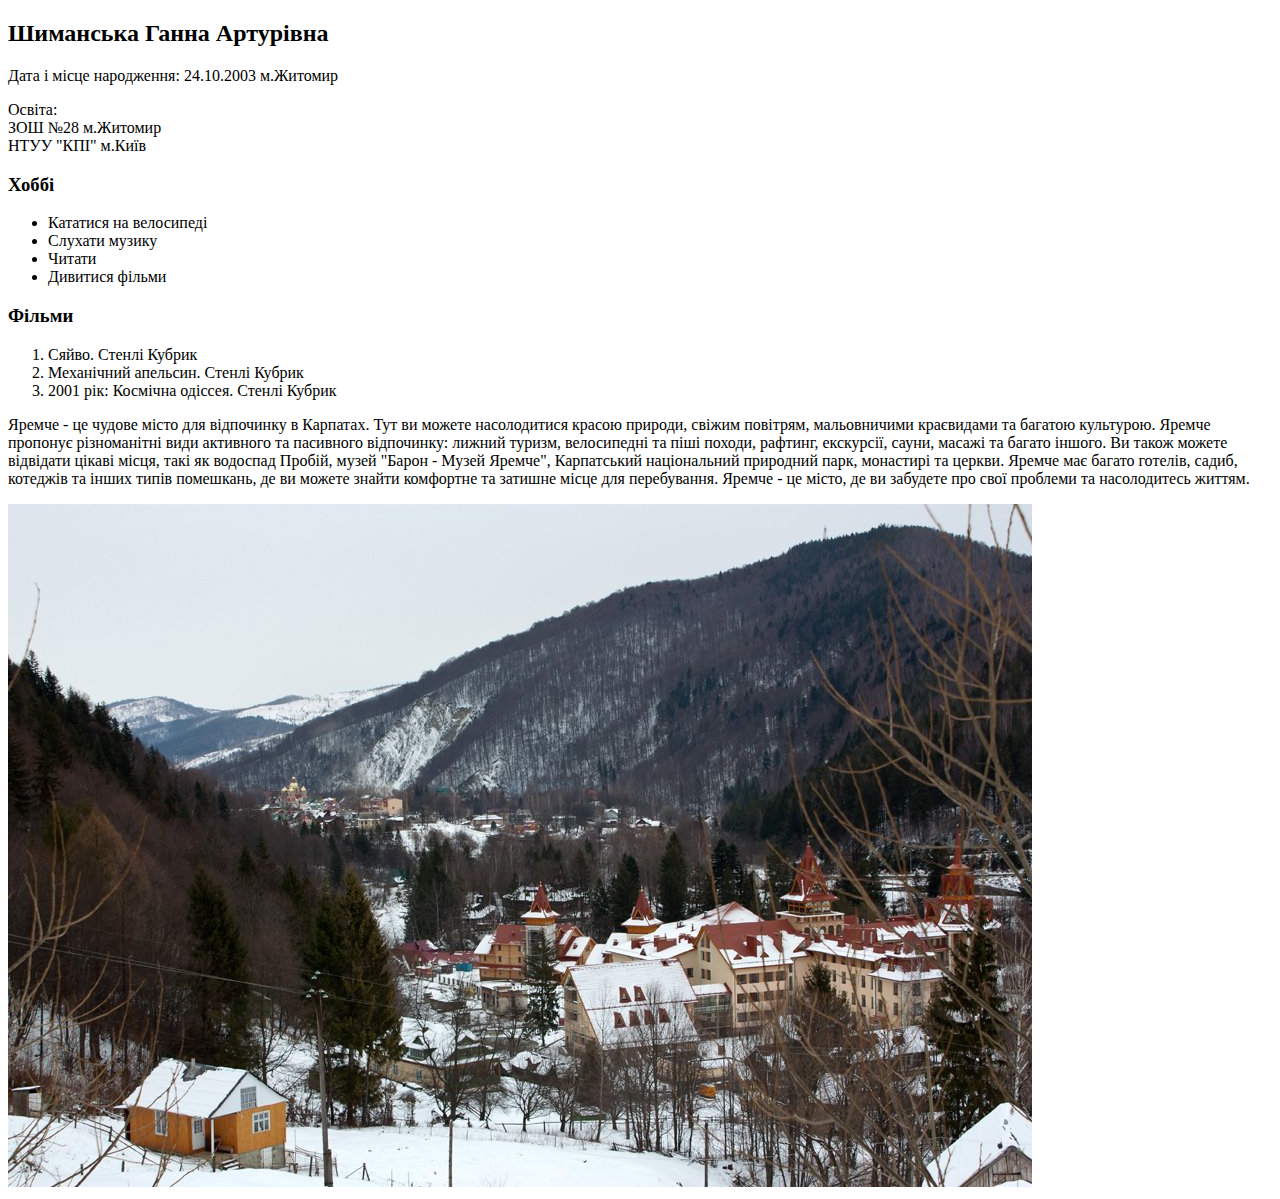
==== lab4/index.html @ 0d53abce "Subtask 1 done" ====
﻿<!DOCTYPE html>
<html lang="en">
<head>
    <meta charset="UTF-8">
    <meta name="description" content="Info about Hanna Shymanska">
    <meta name="keywords" content="Hanna Shymanska, hobby, films, cities">
    <title>Шиманська Г.А. ІП-13</title>
    <link rel="stylesheet" href="styles.css">
</head>
<body>
    <h2>Шиманська Ганна Артурівна</h2>
    <p id='birth-info'>Дата і місце народження: 24.10.2003 м.Житомир</p>
    <p class="second-element">Освіта: <br>ЗОШ №28 м.Житомир<br> НТУУ "КПІ" м.Київ </p>
    <h3>Хоббі</h3>
    <ul>
        <li>Кататися на велосипеді</li>
        <li>Слухати музику</li>
        <li>Читати</li>
        <li>Дивитися фільми</li>
    </ul>
    <h3>Фільми</h3>
    <ol>
        <li>Сяйво. Стенлі Кубрик</li>
        <li>Механічний апельсин. Стенлі Кубрик</li>
        <li>2001 рік: Космічна одіссея. Стенлі Кубрик</li>
    </ol>
    <p>
        Яремче - це чудове місто для відпочинку в Карпатах.
        Тут ви можете насолодитися красою природи, свіжим повітрям,
        мальовничими краєвидами та багатою культурою. Яремче пропонує різноманітні
        види активного та пасивного відпочинку: лижний туризм, велосипедні та піші походи, рафтинг,
        екскурсії, сауни, масажі та багато іншого. Ви також можете відвідати цікаві місця,
        такі як водоспад Пробій, музей "Барон - Музей Яремче", Карпатський національний природний парк,
        монастирі та церкви. Яремче має багато готелів, садиб, котеджів та інших типів помешкань,
        де ви можете знайти комфортне та затишне місце для перебування.
        Яремче - це місто, де ви забудете про свої проблеми та насолодитесь життям.
    </p>
    <a href = "https://yaremcha-miskrada.gov.ua/">
        <img src="Yaremche.jpg" alt="Яремче">
    </a>
    <script src="script.js"></script>
</body>
</html>
---- lab4/styles.css ----
﻿:root{
    --bg-color1: navy;
    --fg-color1: white;
    --bg-color2: lightblue;
    --fg-color2: black;
}

.class1{
    background-color: var(--bg-color1);
    color: var(--fg-color1);
}

.class2{
    background-color: var(--bg-color2);
    color: var(--fg-color2);
}
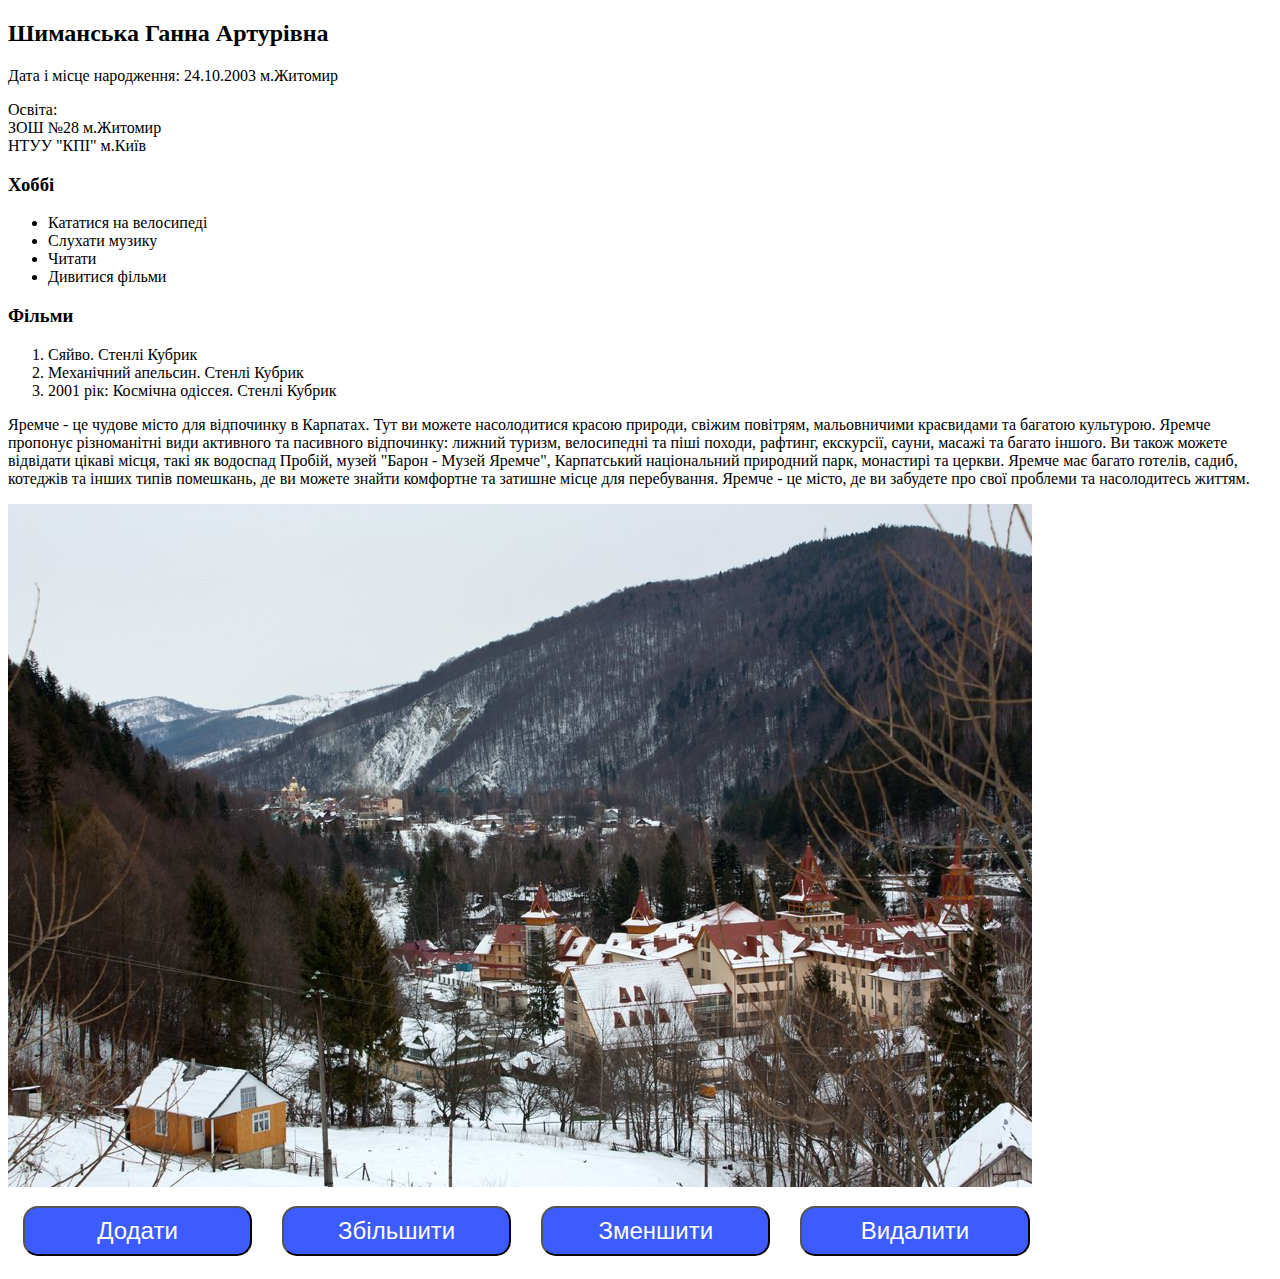
==== commit 40277805: "Subtask 2 done" ====
--- a/lab4/index.html
+++ b/lab4/index.html
@@ -38,6 +38,7 @@
     <a href = "https://yaremcha-miskrada.gov.ua/">
         <img src="Yaremche.jpg" alt="Яремче">
     </a>
-    <script src="script.js"></script>
+    <script src="script-button.js"></script>
+    <script src="script-color-swap.js"></script>
 </body>
 </html>--- a/lab4/styles.css
+++ b/lab4/styles.css
@@ -3,6 +3,11 @@
     --fg-color1: white;
     --bg-color2: lightblue;
     --fg-color2: black;
+    --button-bg: #3c5cff;
+    --resize-button-hover-bg: #3651c2;
+    --add-button-hover-bg: lightgreen;
+    --delete-button-hover-bg: red;
+    --button-fg: #fff;
 }
 
 .class1{
@@ -13,4 +18,34 @@
 .class2{
     background-color: var(--bg-color2);
     color: var(--fg-color2);
-}+}
+
+.button-panel{
+    width: 82%;
+    display: flex;
+    flex-direction: row;
+}
+
+.button-panel > button{
+    background-color: var(--button-bg);
+    height: 50px;
+    color: var(--button-fg);
+    flex: 1;
+    margin: 15px;
+    border-radius: 15px;
+    cursor: pointer;
+    font-size: 1.5em;
+    transition: background-color .5s;
+}
+
+.resize-plus-button:hover, .resize-minus-button:hover{
+    background-color: var(--resize-button-hover-bg);
+}
+
+.rm-button:hover{
+    background-color: var(--delete-button-hover-bg);
+}
+
+.add-button:hover{
+    background-color: var(--add-button-hover-bg);
+}
